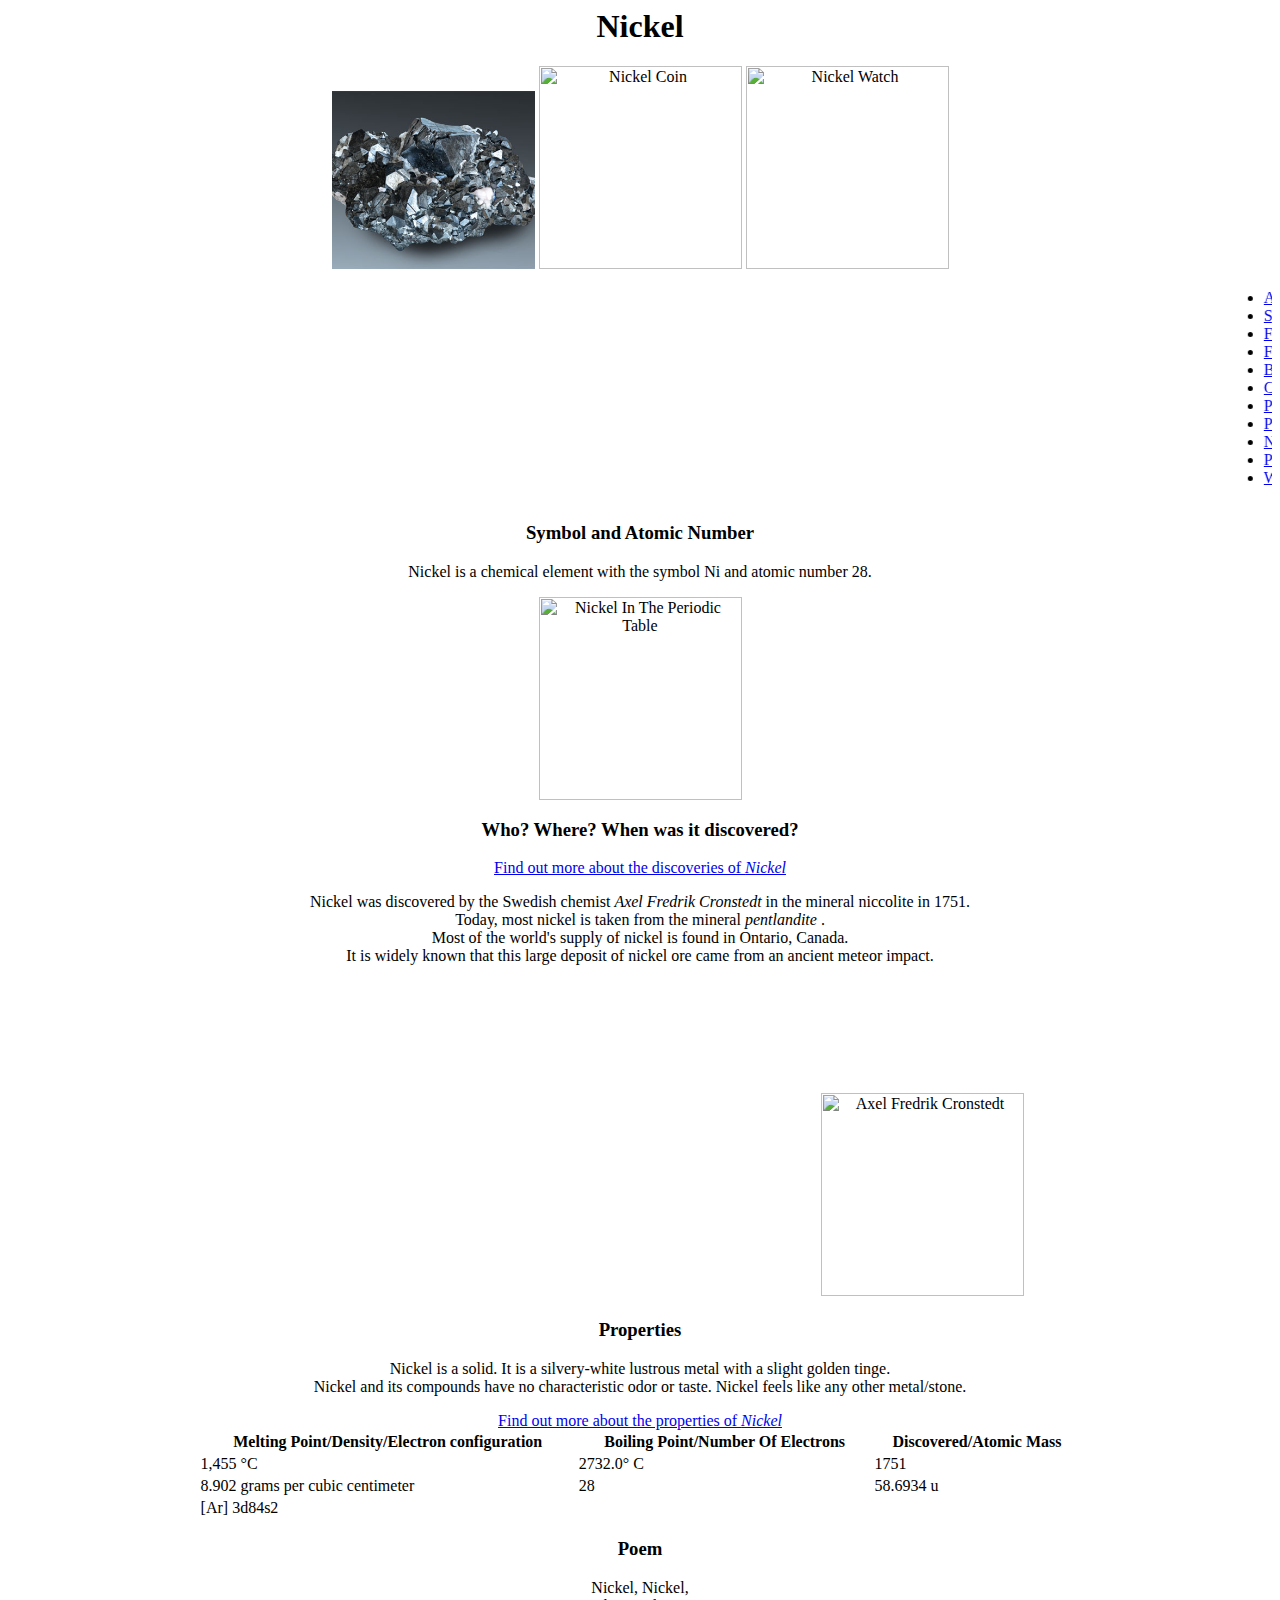
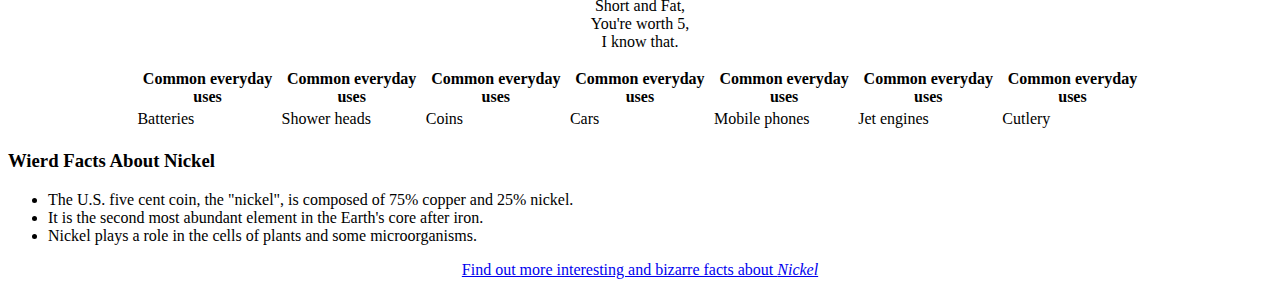
==== Elements/Nickel.html @ 1d359d74 "Update Nickel.html" ====
﻿<html>

    <head>

        <meta charset="utf-8">

        <title> What Is Nickel? </title>

    </head>

      <body>

<center>

          <h1 id="Name-Of-The-Element"> Nickel </h1>

</center>

<center>

          <img id="Pictures" src="../Images/Manganese-Ore.jpg" width="203">
	
          <img id="Pictures" src="https://blog.csiro.au/wp-content/uploads/2012/10/nickel-coin.jpg" alt="Nickel Coin" width="203">

 	  <img id="Pictures" src="https://sc02.alicdn.com/kf/HTB1y1NFHFXXXXXtaXXXq6xXFXXX1/SKONE-nickel-free-watch-quartz-stainless-steel.jpg_350x350.jpg" alt="Nickel Watch" width="203">

</center>

      <marquee>

        <ul>

          <li> <a href="#Symbol-and-Atomic-Number"> Atomic number </a>  </li>

          <li> <a href="#Symbol-and-Atomic-Number"> Symbol </a>  </li>

          <li> <a href="#Bibliography"> Find out more about the discoveries of <em> Nickel </em> </a>  </li>

	  <li> <a href="#Bibliography-2"> Find out more about the properties of <em> Nickel </em> </a>  </li>

          <li> <a href="#Facts"> Bizarre facts </a>  </li>

          <li> <a href="#Common-uses"> Common uses </a>  </li>

          <li> <a href="#Poem"> Poem </a>  </li>

          <li> <a href="#Properties"> Properties </a> </li>

          <li> <a href="#Name-Of-The-Element"> Name of the element </a>  </li>   

          <li> <a href="#Pictures"> Pictures </a>  </li>
	  
	  <li> <a href="#Who?-Where?-When was it discovered?"> Who? Where? When was it discovered? </a> </li>  
   
        </ul>

      </marquee>

          <h3 id="Symbol-and-Atomic-Number" style="text-align: center;"> Symbol and Atomic Number </h3>

<center>

	<p class="info"> Nickel is a chemical element with the symbol Ni and atomic number 28. </p>

	<img  src="https://previews.123rf.com/images/konstantinks/konstantinks1610/konstantinks161000074/63714969-periodic-table-element-nickel-icon-on-white-background-vector-illustration-.jpg" alt="Nickel In The Periodic Table" width="203">

</center>

<center>
           <h3 id="Who?-Where?-When was it discovered?"> Who? Where? When was it discovered? </h3>

           <a id="Bibliography" target="_blank" href="https://education.jlab.org/itselemental/ele028.html"> Find out more about the discoveries of <em> Nickel </em> </a target>

           <p>Nickel was discovered by the Swedish chemist <em>Axel Fredrik Cronstedt</em> in the mineral niccolite in 1751.<br> Today, most nickel is taken from the mineral <em> pentlandite </em>.<br> Most of the world's supply of nickel is found in Ontario, Canada.<br> It is widely known that this large deposit of nickel ore came from an ancient meteor impact.</p>

	   <iframe width="560" height="315" src="https://www.youtube.com/embed/7jmW7_IrMCk" frameborder="0" allow="accelerometer; autoplay; encrypted-media; gyroscope; picture-in-picture" allowfullscreen></iframe>

	   <img src="https://upload.wikimedia.org/wikipedia/commons/thumb/2/27/Cronstedt.jpg/330px-Cronstedt.jpg" Alt="Axel Fredrik Cronstedt" width="203">
</center>

<center>
	  
           <h3 id="Properties"> Properties </h3>

           <p class="info"> Nickel is a solid. It is a silvery-white lustrous metal with a slight golden tinge.<br> Nickel and its compounds have no characteristic odor or taste. Nickel feels like any other metal/stone. </p>

        <a target="_blank" href="https://www.ducksters.com/science/chemistry/nickel.php"> Find out more about the properties of <em> Nickel </em> </a target>


<table style="width:70%">
  	 
	 <tr>

	    <th> Melting Point/Density/Electron configuration </th>

	    <th> Boiling Point/Number Of Electrons </th>

	    <th> Discovered/Atomic Mass </th>

	 </tr>

	 <tr>

	    <td> 1,455 °C </td>

	    <td> 2732.0° C </td> 

	    <td> 1751 </td>

	 </tr>

	 <tr>
  	 	 <td> 8.902 grams per cubic centimeter </td>

   	 	 <td> 28 </td> 

   		 <td> 58.6934 u </td>
  	 </tr>

	 <tr>

  	 	 <td> [Ar] 3d84s2 </td>
  	 
 	 </tr>


</table>

</center> 

<center>
           <h3 id="Poem"> Poem </h3>

           <p> Nickel, Nickel,<br> Short and Fat,<br> You're worth 5,<br> I know that. </p>

</center>

<center>

<table id="Common-uses" style="width:80%">
  	 
	 <tr>

	    <th> Common everyday uses </th>

	    <th> Common everyday uses </th>

	    <th> Common everyday uses </th>

	    <th> Common everyday uses </th>

	    <th> Common everyday uses </th>

	    <th> Common everyday uses </th>

	    <th> Common everyday uses </th>

	 </tr>

	 <tr>

	    <td> Batteries </td>

	    <td> Shower heads </td> 

	    <td> Coins </td>

	    <td> Cars </td>

	    <td> Mobile phones </td>

	    <td> Jet engines </td>

	    <td> Cutlery </td>

	 </tr>


</table>

</center>


	<h3 id="Facts"> Wierd Facts About Nickel </h3> 
 
        <ul>

          <li> The U.S. five cent coin, the "nickel", is composed of 75% copper and 25% nickel. </li>

          <li> It is the second most abundant element in the Earth's core after iron. </li>

          <li> Nickel plays a role in the cells of plants and some microorganisms. </li>

        </ul>

<center>

        <a id="Bibliography-2" target="_blank" href="https://www.ducksters.com/science/chemistry/nickel.php"> Find out more interesting and bizarre facts about <em> Nickel </em> </a target>

</center>

    </body>

</html>
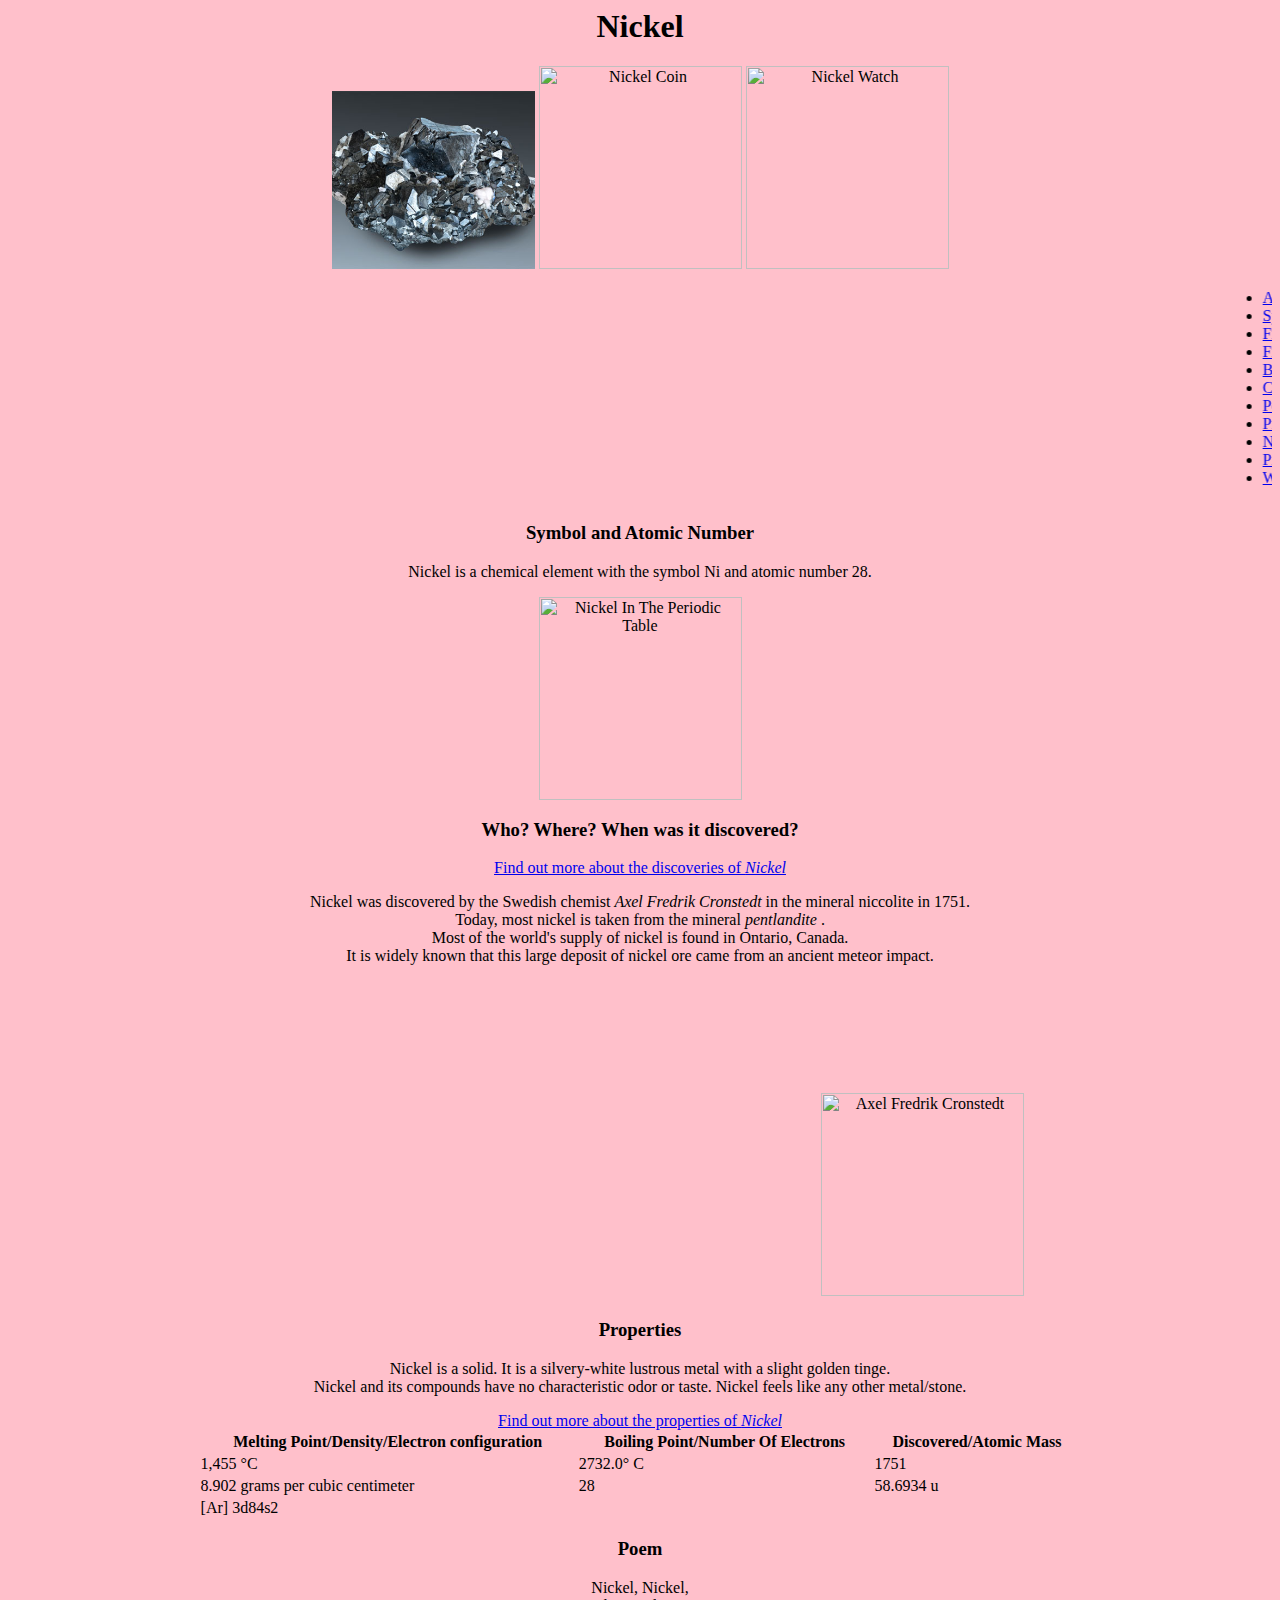
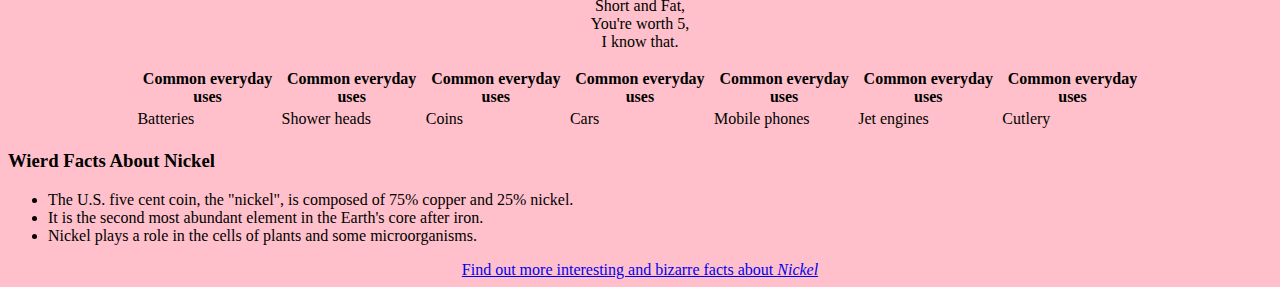
==== commit 35fa131a: "Update Nickel.html" ====
--- a/Elements/Nickel.html
+++ b/Elements/Nickel.html
@@ -5,6 +5,8 @@
         <meta charset="utf-8">
 
         <title> What Is Nickel? </title>
+
+	<link rel="stylesheet" href="../CSS/Sodium.css">
 
     </head>
 
--- a/CSS/Sodium.css
+++ b/CSS/Sodium.css
@@ -0,0 +1,3 @@
+body {
+  background-color: pink;
+}
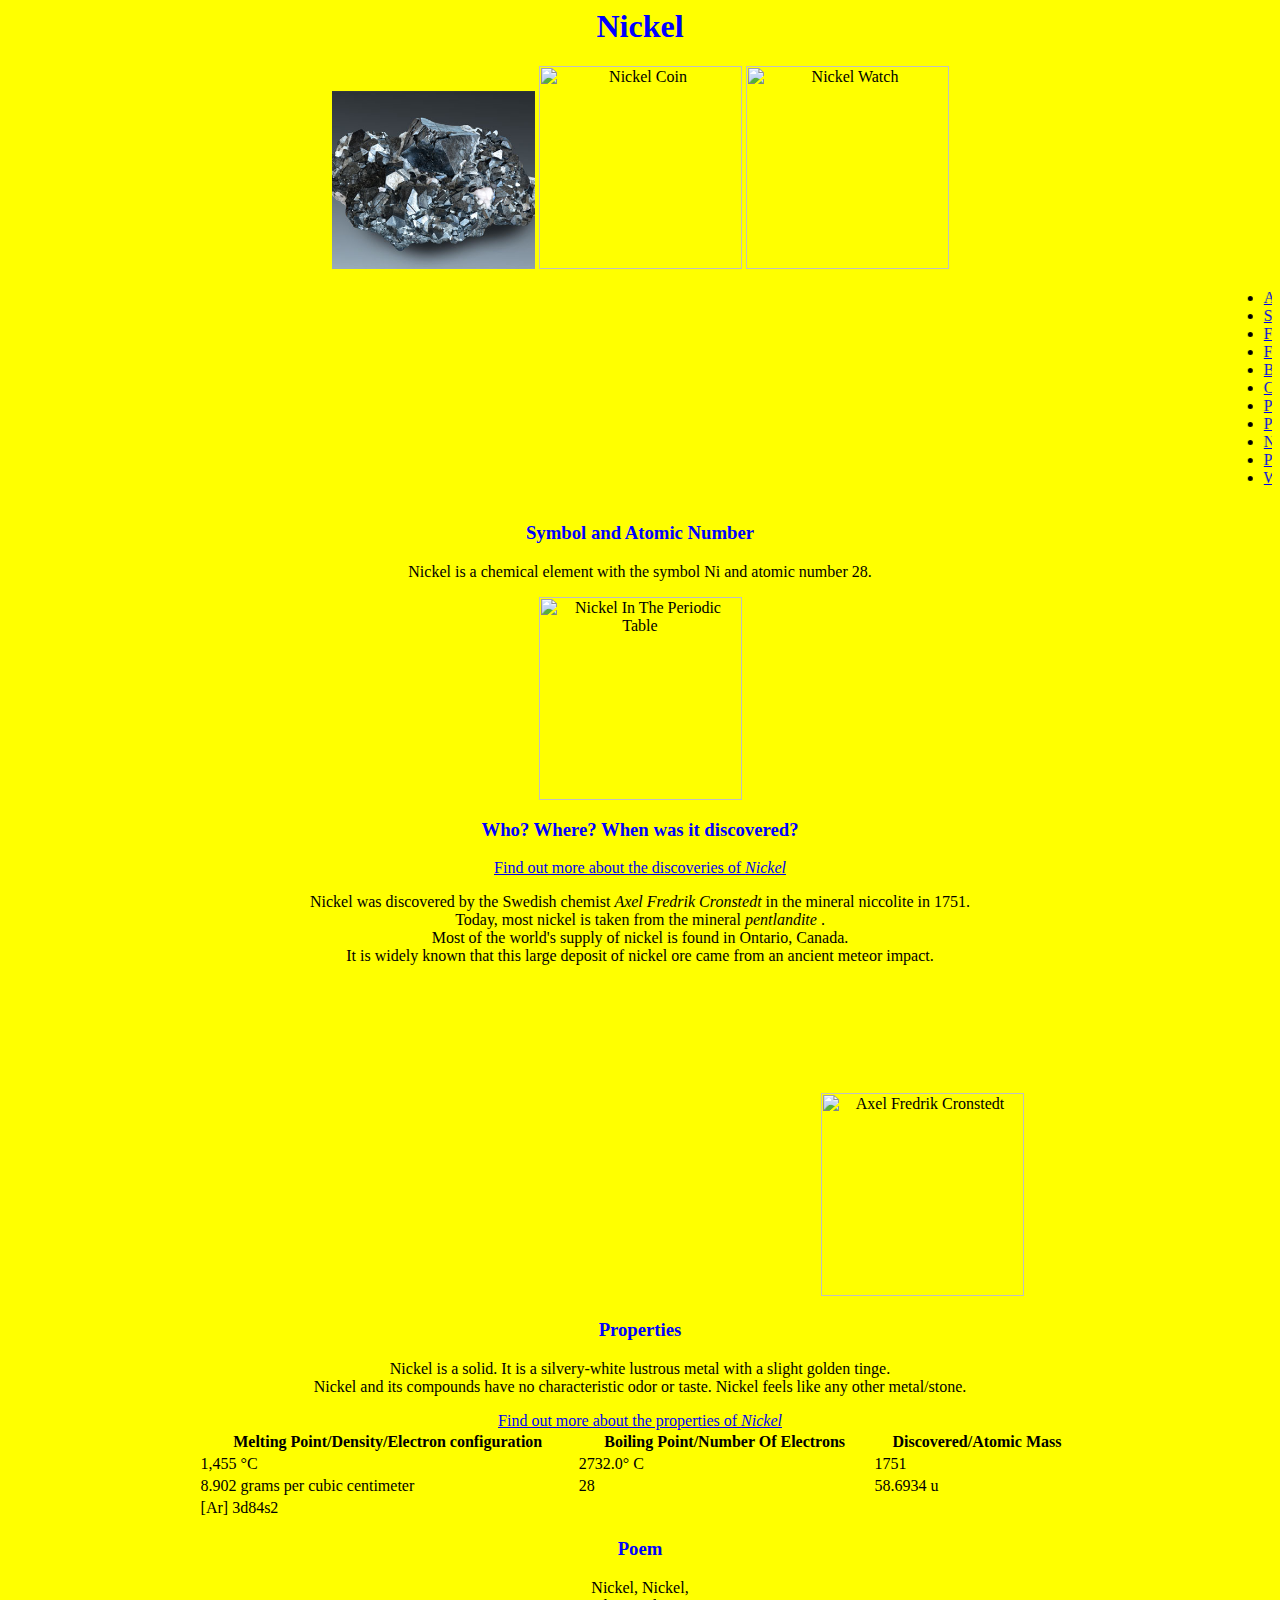
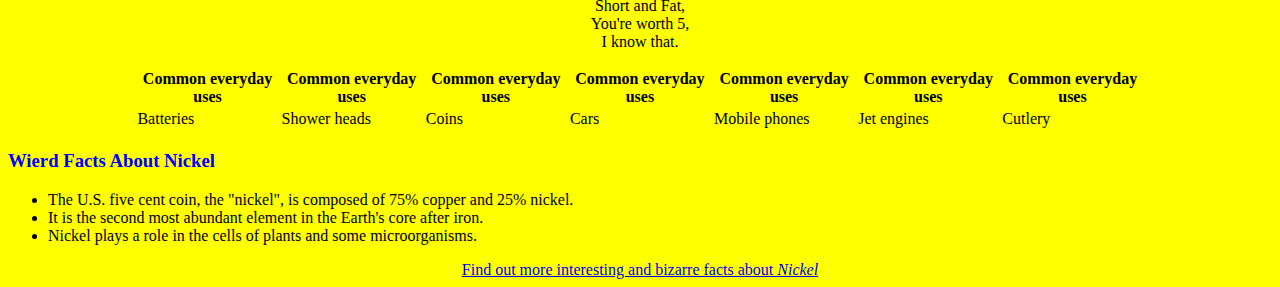
==== commit 16475ab0: "Update Nickel.html" ====
--- a/Elements/Nickel.html
+++ b/Elements/Nickel.html
@@ -6,7 +6,7 @@
 
         <title> What Is Nickel? </title>
 
-	<link rel="stylesheet" href="../CSS/Sodium.css">
+	<link rel="stylesheet" href="../CSS/Nickel.css">
 
     </head>
 
--- a/CSS/Nickel.css
+++ b/CSS/Nickel.css
@@ -0,0 +1,18 @@
+h1 {
+            color: blue;
+        }  
+        
+        body {
+            background-color: yellow;
+        }
+            
+
+        h3 {
+            color: blue;
+        }
+
+ 	}
+        
+        .info {
+            font-color: purple;
+        }
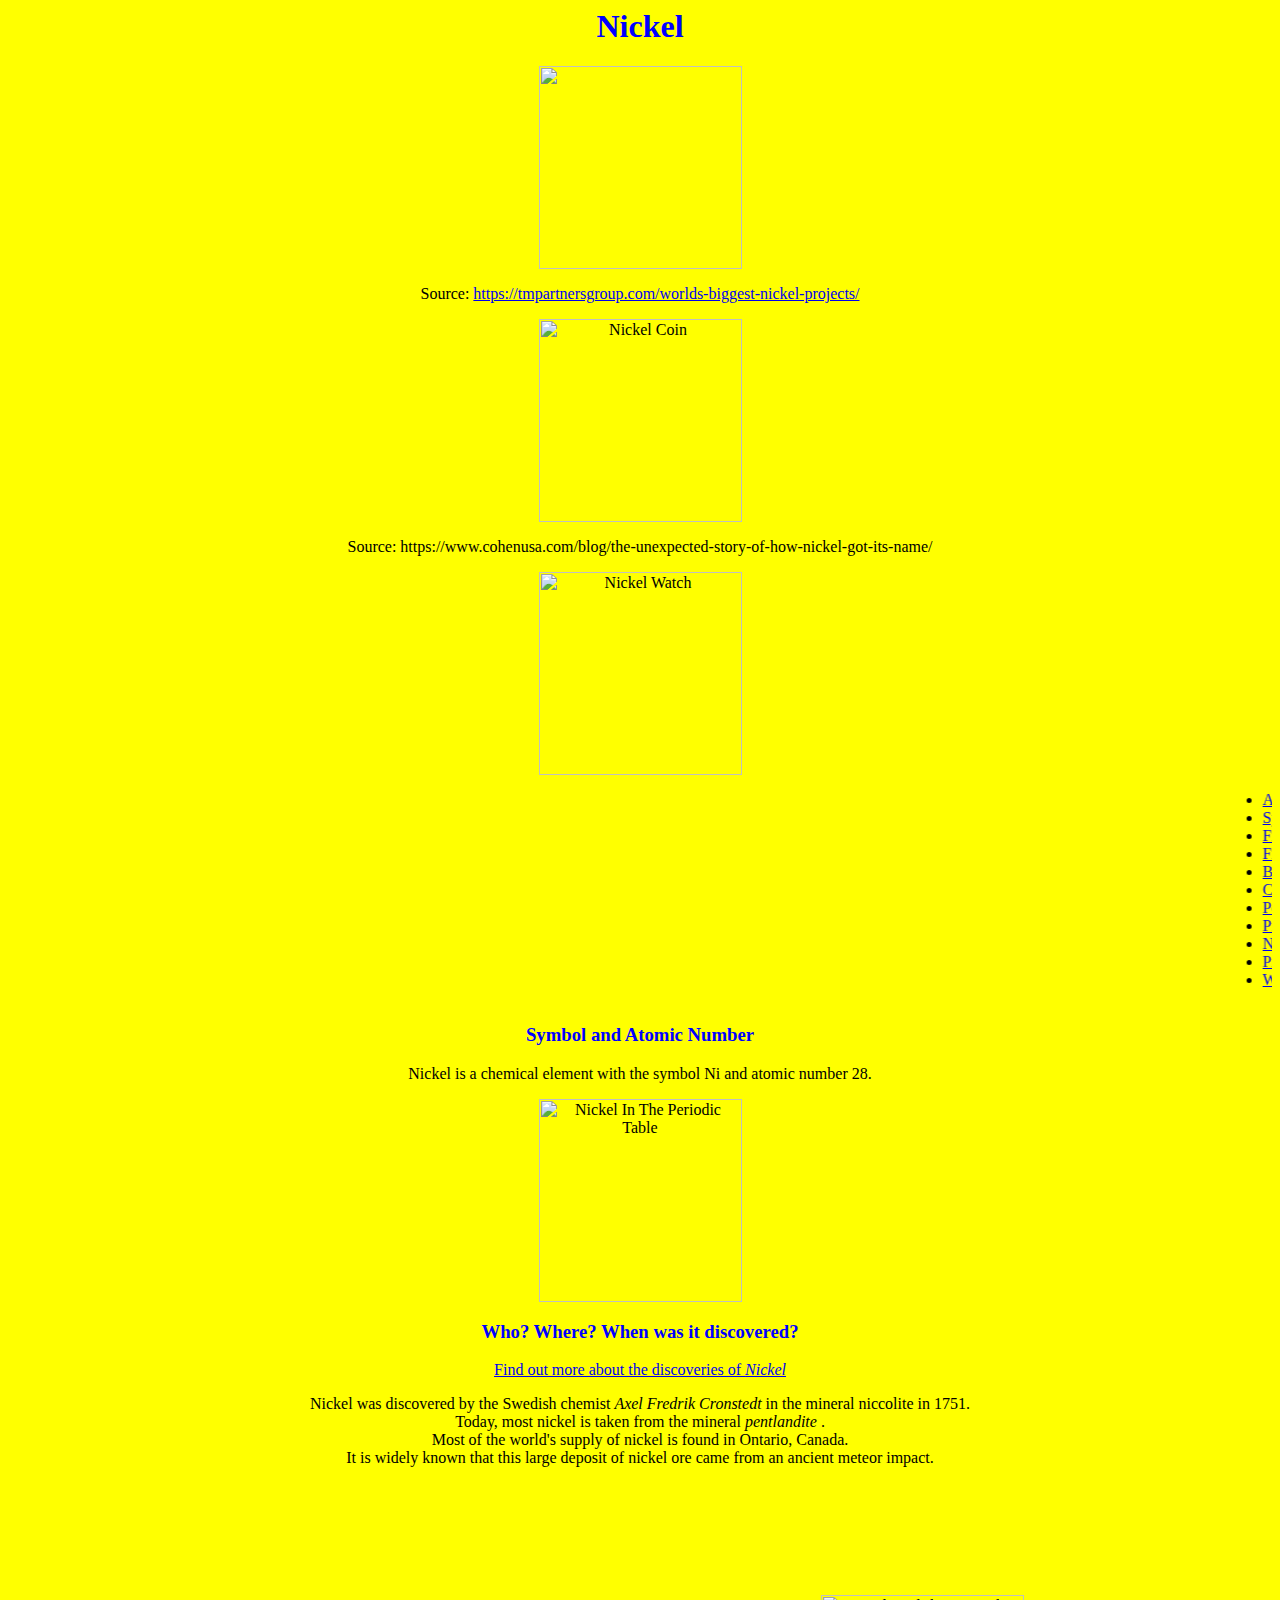
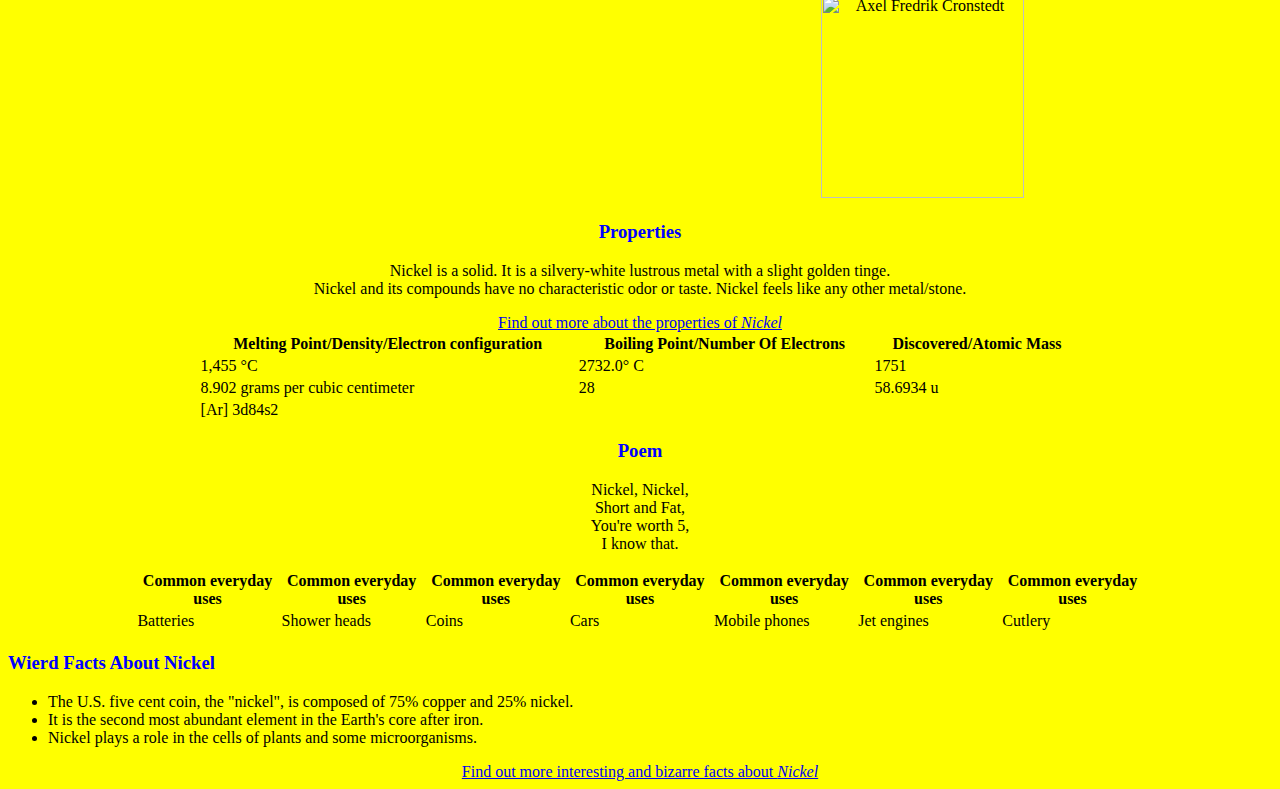
==== commit fea9101e: "Update Nickel.html" ====
--- a/Elements/Nickel.html
+++ b/Elements/Nickel.html
@@ -20,9 +20,11 @@
 
 <center>
 
-          <img id="Pictures" src="../Images/Manganese-Ore.jpg" width="203">
+          <img id="Pictures" src="../Images/nickel-periodic.jpg" width="203">
+	  <p>Source: <a href="https://tmpartnersgroup.com/worlds-biggest-nickel-projects/">https://tmpartnersgroup.com/worlds-biggest-nickel-projects/</a></p>
 	
-          <img id="Pictures" src="https://blog.csiro.au/wp-content/uploads/2012/10/nickel-coin.jpg" alt="Nickel Coin" width="203">
+          <img id="Pictures" src="" alt="Nickel Coin" width="203">
+	  <p>Source: <a href="https://www.cohenusa.com/blog/the-unexpected-story-of-how-nickel-got-its-name/"></a>https://www.cohenusa.com/blog/the-unexpected-story-of-how-nickel-got-its-name/</p>
 
  	  <img id="Pictures" src="https://sc02.alicdn.com/kf/HTB1y1NFHFXXXXXtaXXXq6xXFXXX1/SKONE-nickel-free-watch-quartz-stainless-steel.jpg_350x350.jpg" alt="Nickel Watch" width="203">
 
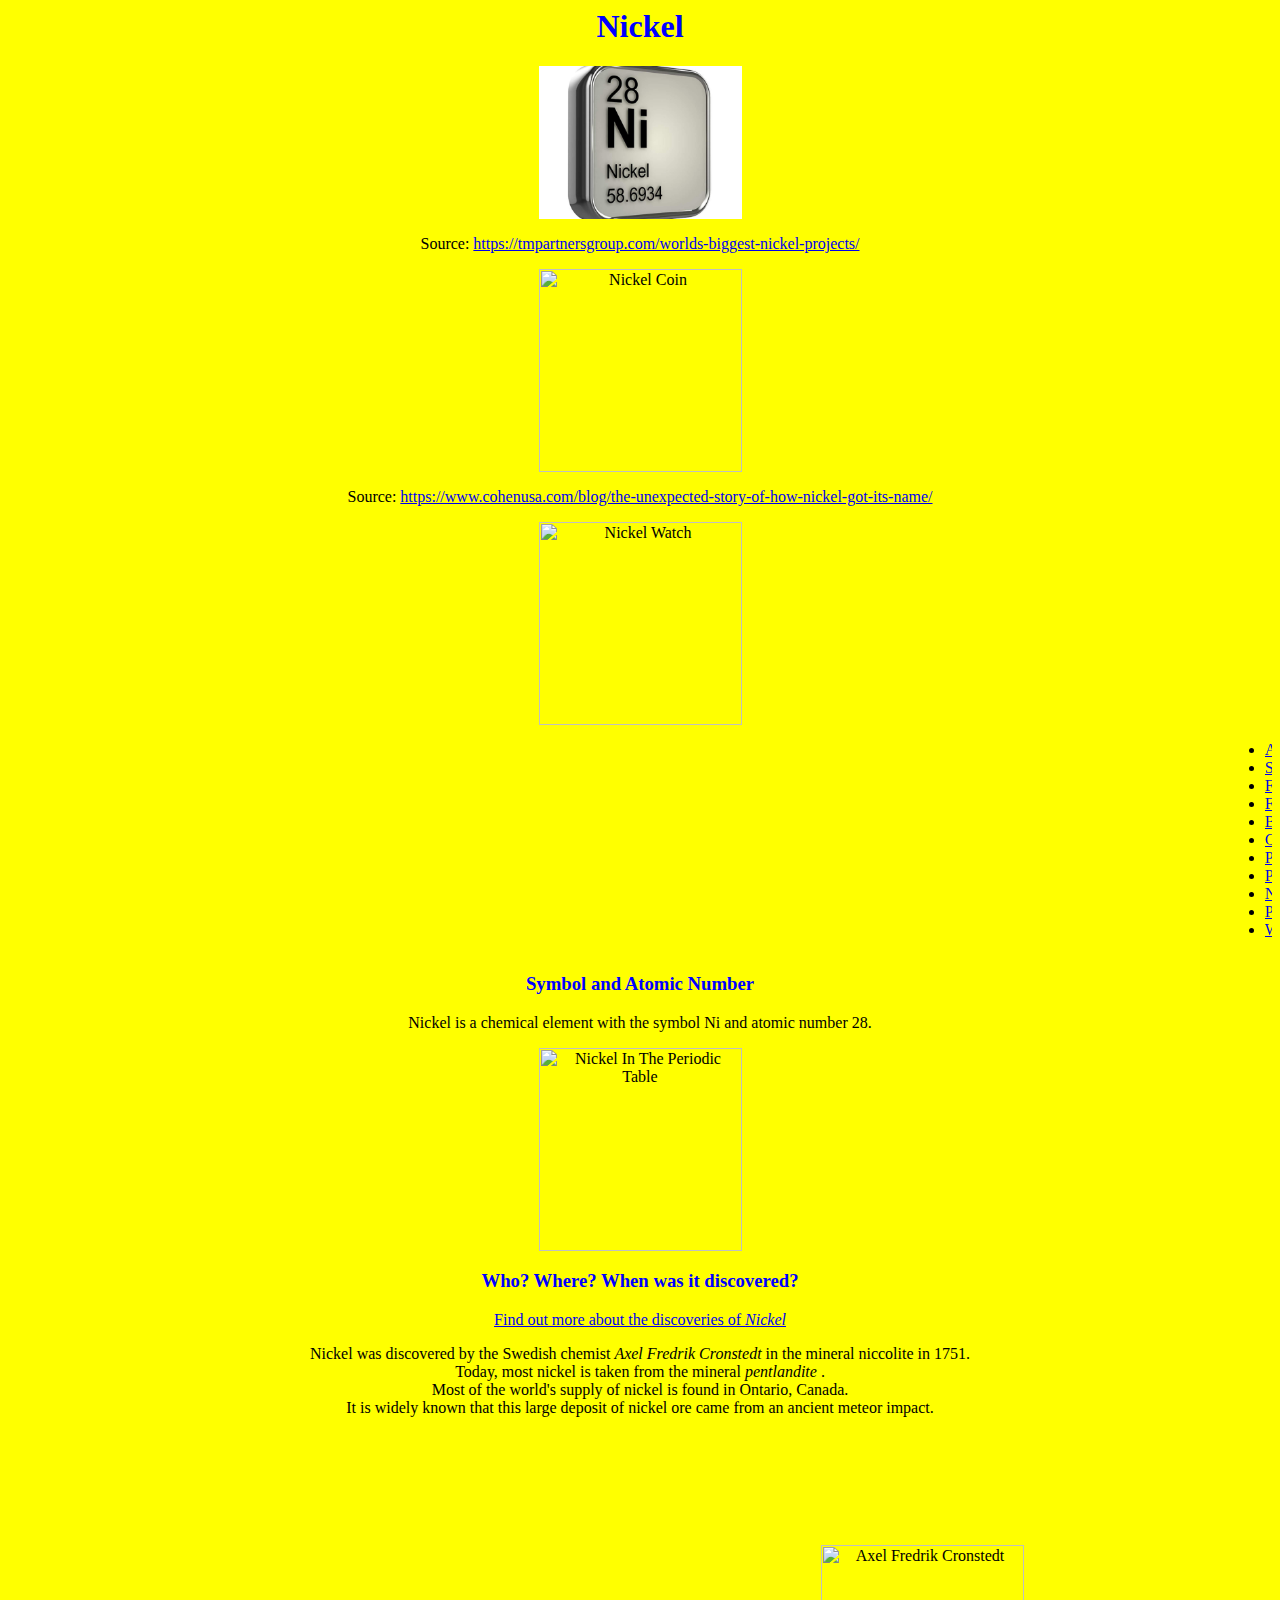
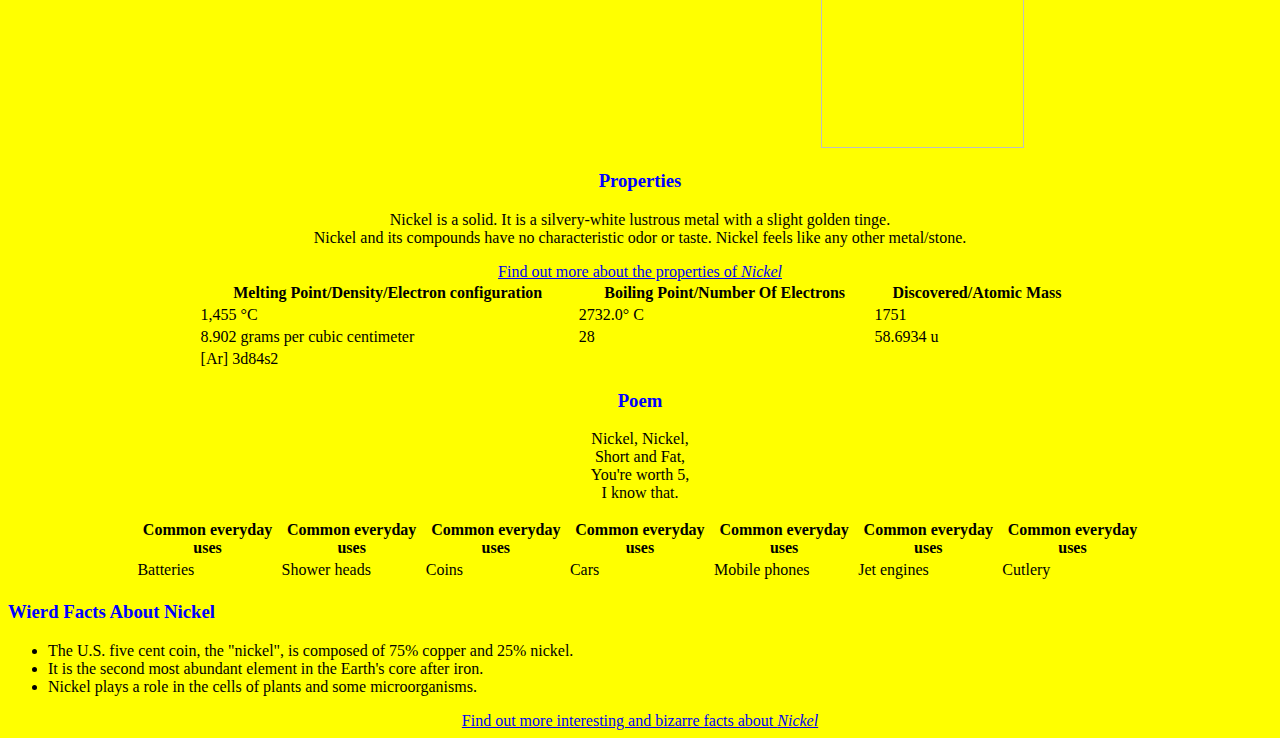
==== commit c7dbe6dc: "Update Nickel.html" ====
--- a/Elements/Nickel.html
+++ b/Elements/Nickel.html
@@ -24,7 +24,7 @@
 	  <p>Source: <a href="https://tmpartnersgroup.com/worlds-biggest-nickel-projects/">https://tmpartnersgroup.com/worlds-biggest-nickel-projects/</a></p>
 	
           <img id="Pictures" src="" alt="Nickel Coin" width="203">
-	  <p>Source: <a href="https://www.cohenusa.com/blog/the-unexpected-story-of-how-nickel-got-its-name/"></a>https://www.cohenusa.com/blog/the-unexpected-story-of-how-nickel-got-its-name/</p>
+	  <p>Source: <a href="https://www.cohenusa.com/blog/the-unexpected-story-of-how-nickel-got-its-name/">https://www.cohenusa.com/blog/the-unexpected-story-of-how-nickel-got-its-name/</a></p>
 
  	  <img id="Pictures" src="https://sc02.alicdn.com/kf/HTB1y1NFHFXXXXXtaXXXq6xXFXXX1/SKONE-nickel-free-watch-quartz-stainless-steel.jpg_350x350.jpg" alt="Nickel Watch" width="203">
 
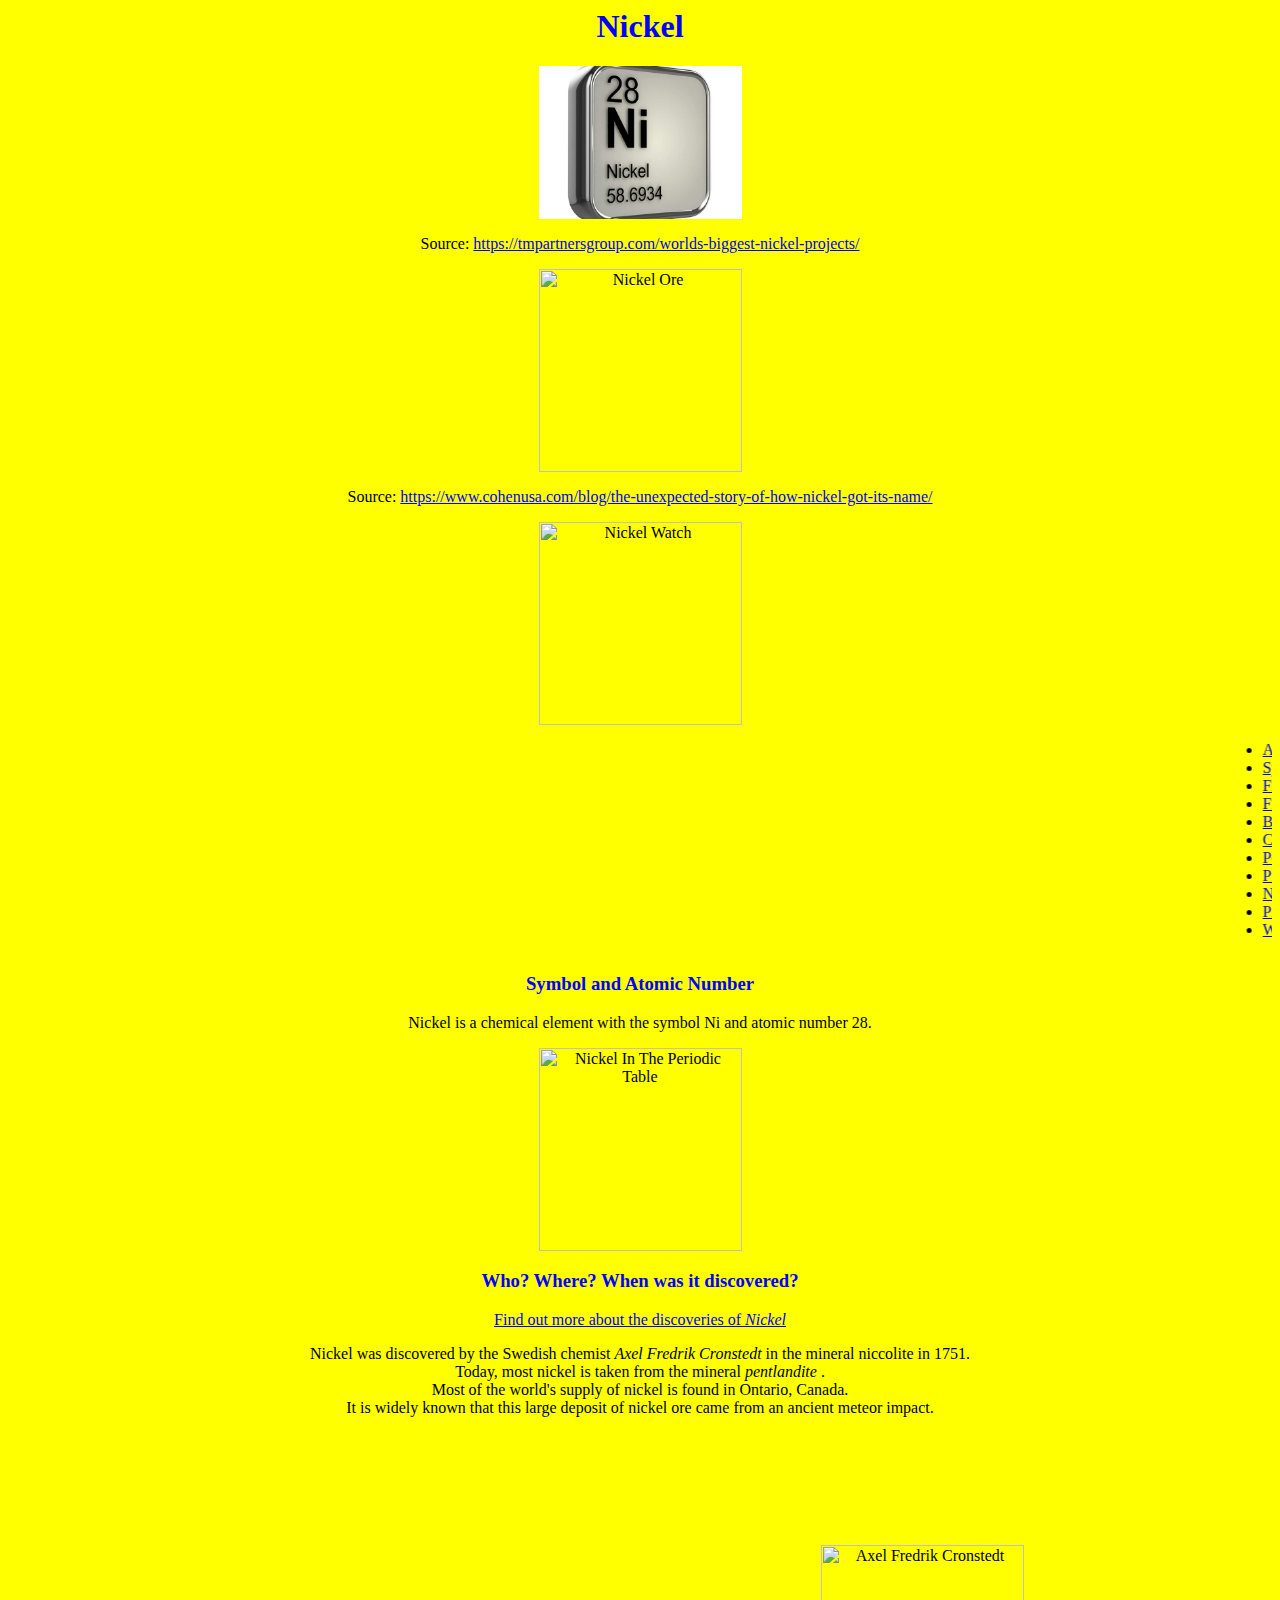
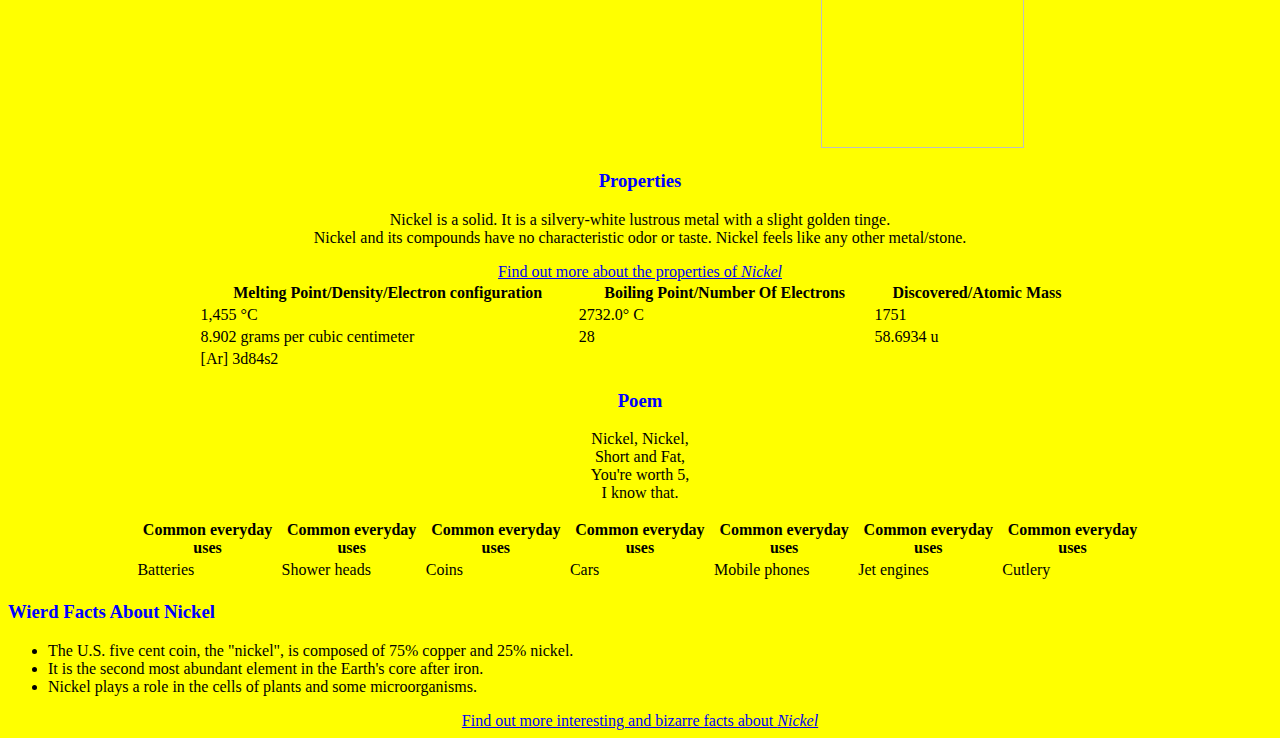
==== commit 979b8b0b: "Update Nickel.html" ====
--- a/Elements/Nickel.html
+++ b/Elements/Nickel.html
@@ -23,7 +23,7 @@
           <img id="Pictures" src="../Images/nickel-periodic.jpg" width="203">
 	  <p>Source: <a href="https://tmpartnersgroup.com/worlds-biggest-nickel-projects/">https://tmpartnersgroup.com/worlds-biggest-nickel-projects/</a></p>
 	
-          <img id="Pictures" src="" alt="Nickel Coin" width="203">
+          <img id="Pictures" src="../Images/nickel-ore" alt="Nickel Ore" width="203">
 	  <p>Source: <a href="https://www.cohenusa.com/blog/the-unexpected-story-of-how-nickel-got-its-name/">https://www.cohenusa.com/blog/the-unexpected-story-of-how-nickel-got-its-name/</a></p>
 
  	  <img id="Pictures" src="https://sc02.alicdn.com/kf/HTB1y1NFHFXXXXXtaXXXq6xXFXXX1/SKONE-nickel-free-watch-quartz-stainless-steel.jpg_350x350.jpg" alt="Nickel Watch" width="203">
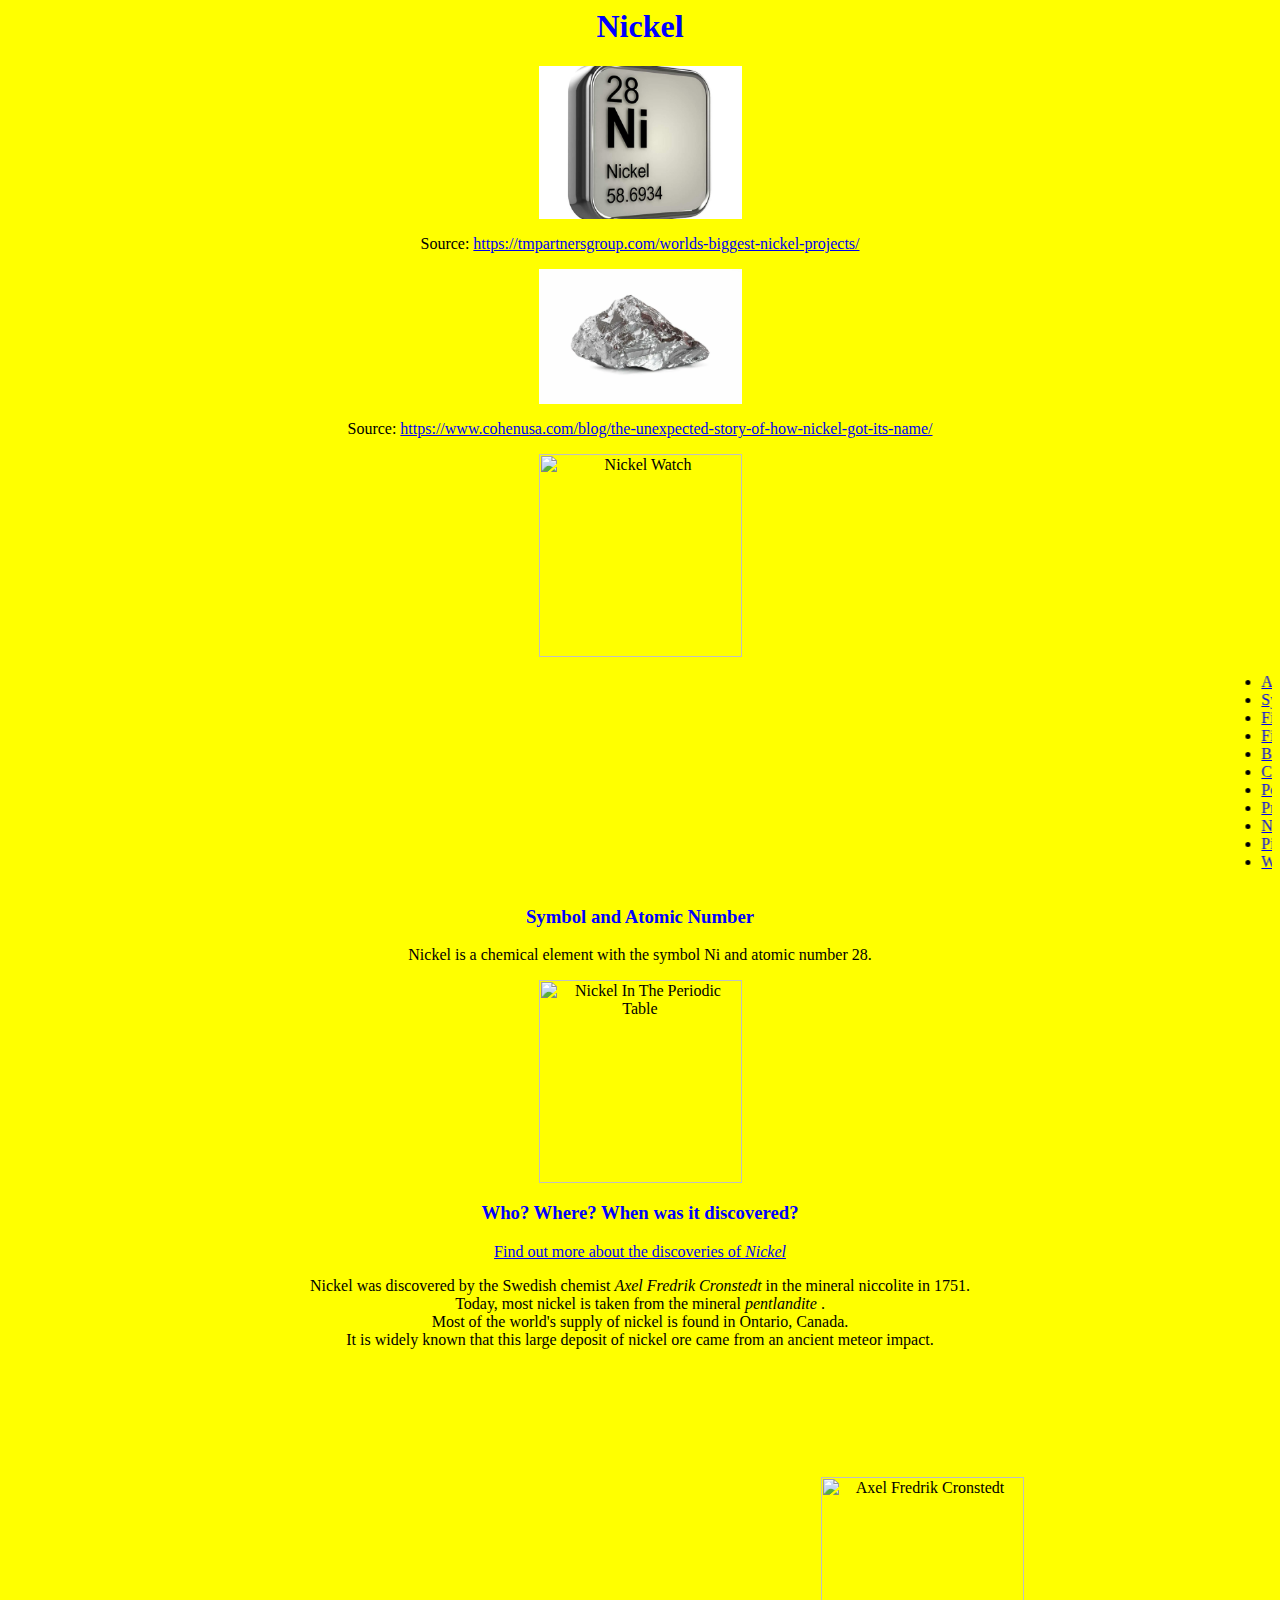
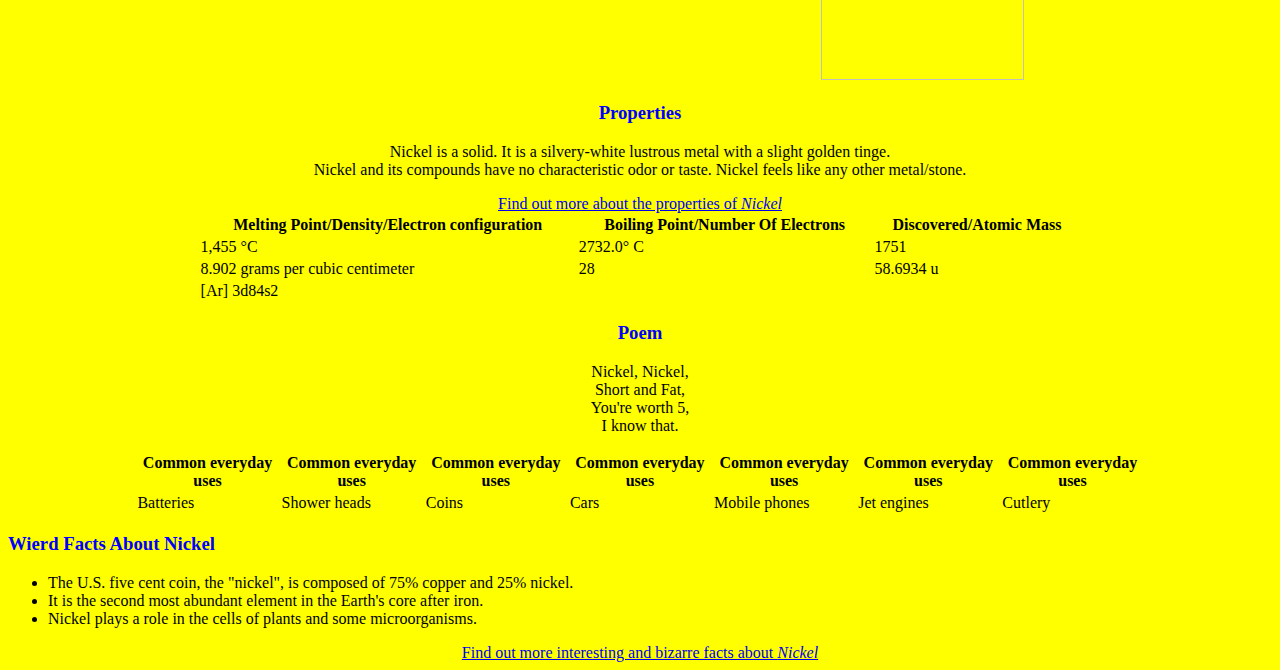
==== commit 4bd3620e: "Update Nickel.html" ====
--- a/Elements/Nickel.html
+++ b/Elements/Nickel.html
@@ -23,7 +23,7 @@
           <img id="Pictures" src="../Images/nickel-periodic.jpg" width="203">
 	  <p>Source: <a href="https://tmpartnersgroup.com/worlds-biggest-nickel-projects/">https://tmpartnersgroup.com/worlds-biggest-nickel-projects/</a></p>
 	
-          <img id="Pictures" src="../Images/nickel-ore" alt="Nickel Ore" width="203">
+          <img id="Pictures" src="../Images/nickel-ore.png" alt="Nickel Ore" width="203">
 	  <p>Source: <a href="https://www.cohenusa.com/blog/the-unexpected-story-of-how-nickel-got-its-name/">https://www.cohenusa.com/blog/the-unexpected-story-of-how-nickel-got-its-name/</a></p>
 
  	  <img id="Pictures" src="https://sc02.alicdn.com/kf/HTB1y1NFHFXXXXXtaXXXq6xXFXXX1/SKONE-nickel-free-watch-quartz-stainless-steel.jpg_350x350.jpg" alt="Nickel Watch" width="203">
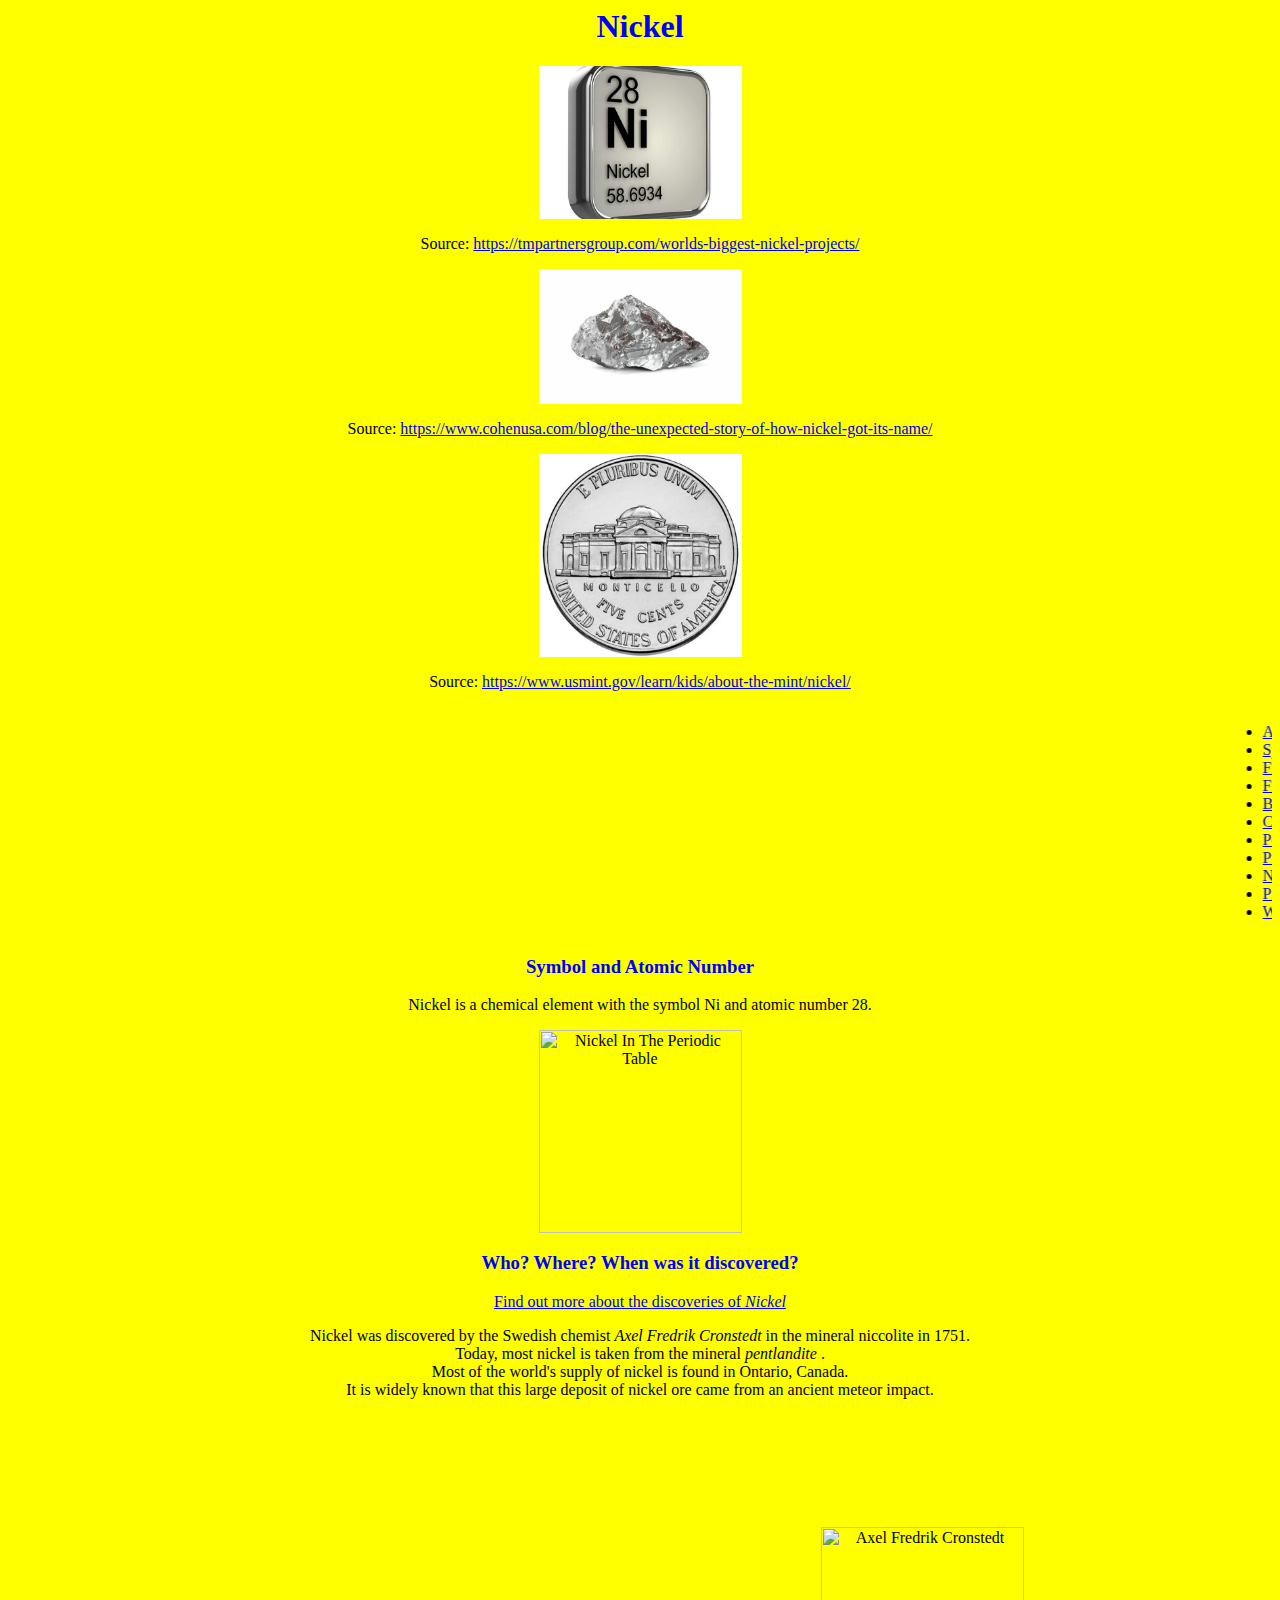
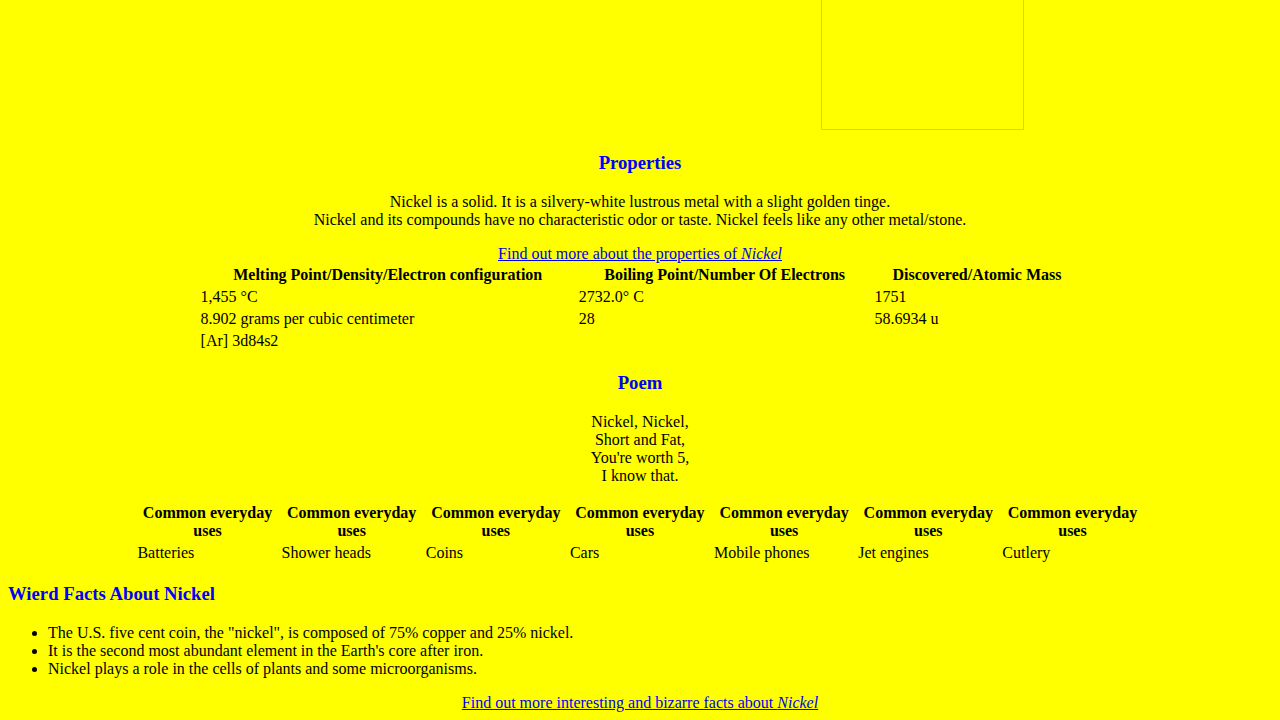
==== commit 2d8f62ab: "Update Nickel.html" ====
--- a/Elements/Nickel.html
+++ b/Elements/Nickel.html
@@ -26,7 +26,8 @@
           <img id="Pictures" src="../Images/nickel-ore.png" alt="Nickel Ore" width="203">
 	  <p>Source: <a href="https://www.cohenusa.com/blog/the-unexpected-story-of-how-nickel-got-its-name/">https://www.cohenusa.com/blog/the-unexpected-story-of-how-nickel-got-its-name/</a></p>
 
- 	  <img id="Pictures" src="https://sc02.alicdn.com/kf/HTB1y1NFHFXXXXXtaXXXq6xXFXXX1/SKONE-nickel-free-watch-quartz-stainless-steel.jpg_350x350.jpg" alt="Nickel Watch" width="203">
+ 	  <img id="Pictures" src="../Images/nickel-coin.jpg" alt="Nickel Watch" width="203">
+	  <p>Source: <a href="https://www.usmint.gov/learn/kids/about-the-mint/nickel">https://www.usmint.gov/learn/kids/about-the-mint/nickel/</a></p>
 
 </center>
 
